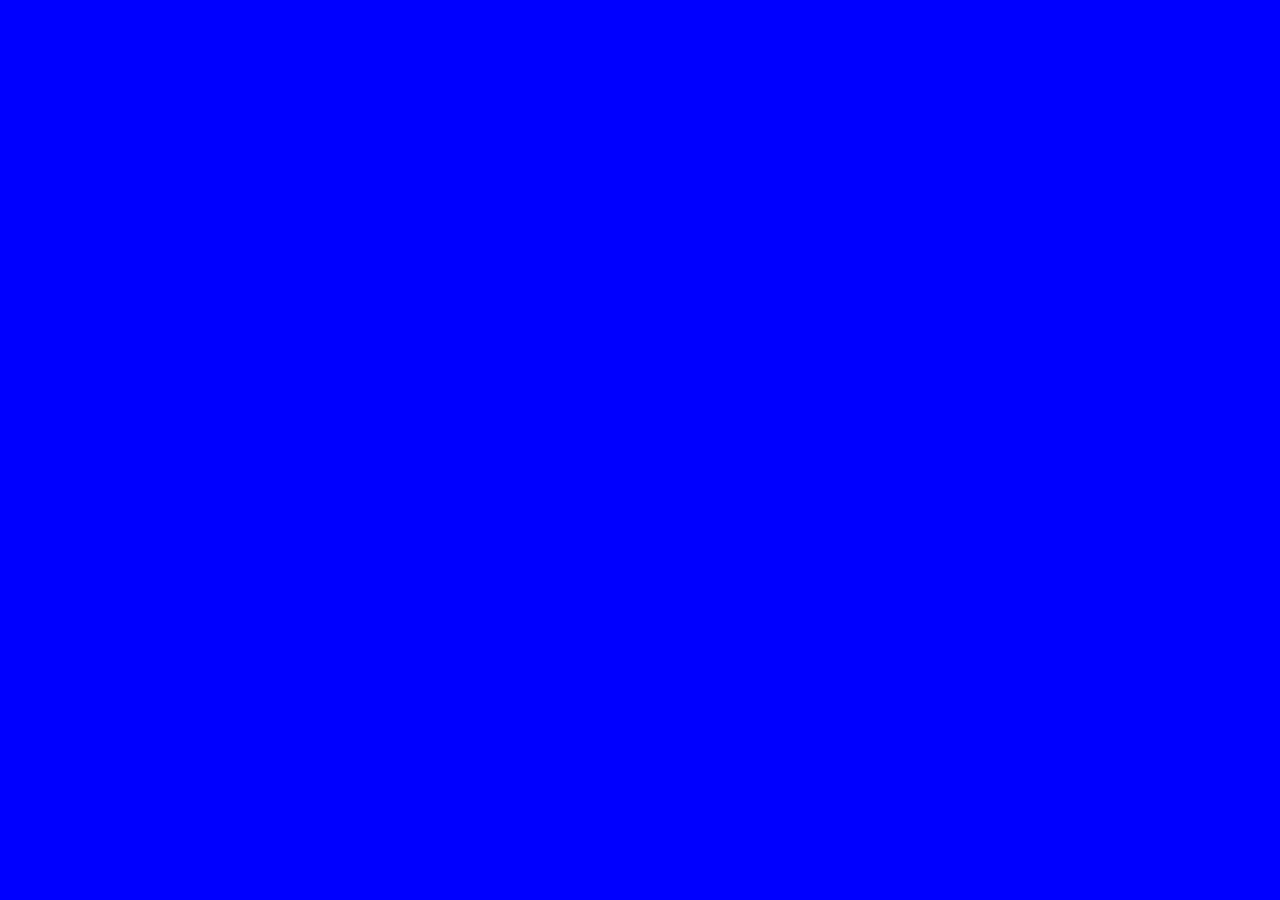
==== about.html @ 9deaed52 "bolded sentence nd created about.html" ====
<!DOCTYPE html>
<html>
    <head>
            <title> All About Alex </title>
            <meta charset="UTF-8">
            <link rel="icon" href="favicon.png" type="image/gif" sizes="16x16">
            <link rel="stylesheet"type="text/css" href="stylesheet.css">
    </head>
    <body>
        
    </body>
---- stylesheet.css ----
li {
            color:rgb(255, 255, 0)
        }
        p {
            color:rgb(255, 255, 0);
        }
        body {
            background-color: rgb(0,0,255);
        }
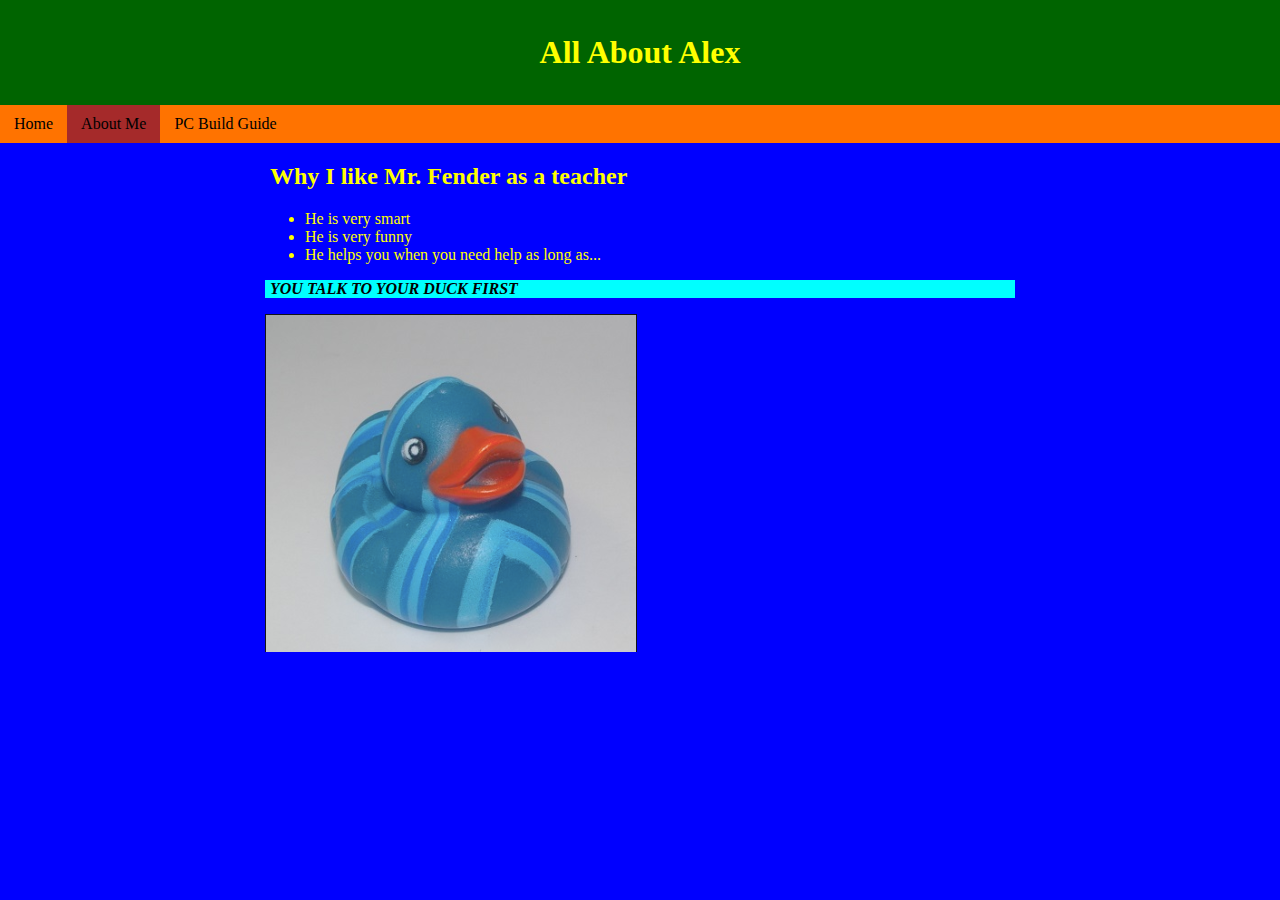
==== commit 4497c72f: "added a 20 collum, moved some information into the about page, and change the active parts of it" ====
--- a/about.html
+++ b/about.html
@@ -1,11 +1,56 @@
 <!DOCTYPE html>
+
 <html>
     <head>
-            <title> All About Alex </title>
-            <meta charset="UTF-8">
-            <link rel="icon" href="favicon.png" type="image/gif" sizes="16x16">
-            <link rel="stylesheet"type="text/css" href="stylesheet.css">
+        <title>
+            Alex Homepage
+        </title>
+        <meta charset="UTF-8">
+        <link rel="icon" href="favicon.png" type="image/gif" size="16x16">
+        <link rel="stylesheet" type="text/css" href="style.css">
     </head>
+
     <body>
+        <div class="title_bar">
+        <h1>
+            All About Alex
+        </h1>
+    </div>
+    <div class="nav_bar">
         
-    </body>+        <div class="nav_links">
+            <a href="home.html"> Home</a>
+            <a href="about.html" class="active">About Me</a>
+            <a href="build.html">PC Build Guide</a>
+      </div>
+      </div>
+      
+      <div class="row">
+        <div class="col20">
+        </div>
+        <div class="col60">
+
+        <h2>
+            Why I like Mr. Fender as a teacher
+        </h2>
+         <ul>
+            <li>
+                He is very smart
+            </li>
+            <li>
+                He is very funny
+            </li>
+            <li>
+                He helps you when you need help as long as... 
+            </li>
+        </ul>
+        <p>
+            <strong><em>YOU TALK TO YOUR DUCK FIRST</em></strong> 
+        </p>
+        <img src="Screen Shot 2020-10-09 at 2.35.30 PM.png" alt="This is an image of a blue striped rubber duck.">
+        </div>
+        <div class="col20">
+        </div>
+    </div>
+    </body>
+    </html>
--- a/style.css
+++ b/style.css
@@ -0,0 +1,87 @@
+body {
+    background-color: RGB(0, 0, 255);
+    margin: 0; 
+}
+
+p {
+    background-color: rgb(0, 255, 255);
+    padding: 0 5px;
+}
+
+h1 {
+    color: rgb(255, 255, 0);
+
+}
+h2 {
+padding: 0 5px;
+color: rgb(255, 255, 0);
+}
+ul {
+    color: rgb(255, 255, 0);
+}
+.title_bar {
+    background-color: rgb(0, 100, 0);
+    margin: auto;
+    padding: 1% 0;
+    text-align: center;
+}
+
+
+
+.nav_bar {
+    background-color: rgb(255, 115, 0);
+    display: block;
+    overflow: hidden;
+}
+.nav_links {
+    width: 100%;
+    overflow: hidden;
+}
+
+.nav_links a {
+    display: block;
+    padding: 10px 14px;
+    text-align: center;
+    text-decoration: none;
+    color: rgb(0,0,0);
+    float: left;
+}
+
+.nav_links a:hover {
+    background-color: rgb(0, 0, 0);
+    color: rgb(255, 115, 0);
+    transition: .5s;
+}
+
+.row {
+    display: flex;
+}
+
+.col20 {
+    flex: 2;
+    padding: 0 5px;
+}
+
+.col40 {
+flex: 4;
+padding: 0 5px;
+}
+
+.col50 {
+    flex: 5;
+    padding: 0 5px;
+    }
+
+.col60 {
+    flex: 6;
+    padding: 0 5px;
+    }
+
+.col100 {
+    flex: 10;
+    padding: 0 5px;
+    }
+
+    .active {
+        background-color: brown;
+    }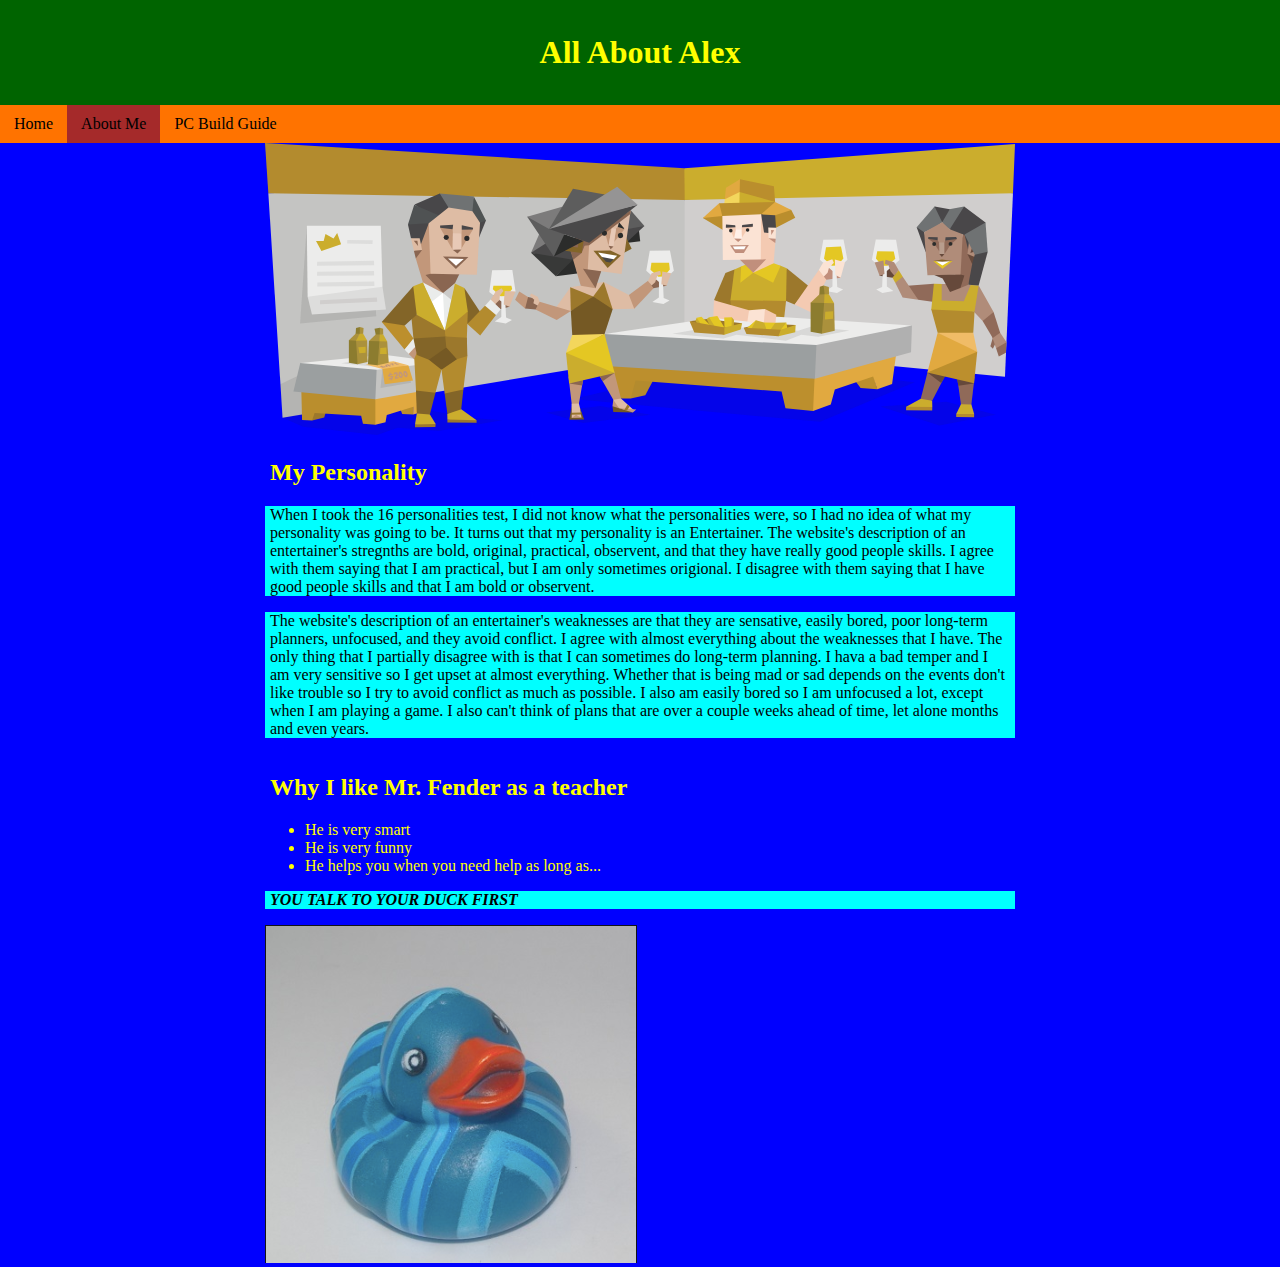
==== commit 72e796ba: "put info and put picture on on about page and centered things in middle" ====
--- a/about.html
+++ b/about.html
@@ -22,9 +22,27 @@
             <a href="home.html"> Home</a>
             <a href="about.html" class="active">About Me</a>
             <a href="build.html">PC Build Guide</a>
-      </div>
-      </div>
-      
+        </div>
+    </div>
+        </body>
+        <div class="row">
+        <div class="col20">
+        </div>
+        <div class="col60">
+            <img src="explorers_Entertainer_ESFP_introduction.svg">
+            <h2>
+                My Personality
+            </h2>
+            <p>
+                When I took the 16 personalities test, I did not know what the personalities were, so I had no idea of what my personality was going to be. It turns out that my personality is an Entertainer. The website's description of an entertainer's stregnths are bold, original, practical, observent, and that they have really good people skills. I agree with them saying that I am practical, but I am only sometimes origional. I disagree with them saying that I have good people skills and that I am bold or observent.
+            </p>
+            <p>
+                The website's description of an entertainer's weaknesses are that they are sensative, easily bored, poor long-term planners, unfocused, and they avoid conflict. I agree with almost everything about the weaknesses that I have. The only thing that I partially disagree with is that I can sometimes do long-term planning. I hava a bad temper and I am very sensitive so I get upset at almost everything. Whether that is being mad or sad depends on the events don't like trouble so I try to avoid conflict as much as possible. I also am easily bored so I am unfocused a lot, except when I am playing a game. I also can't think of plans that are over a couple weeks ahead of time, let alone months and even years. 
+            </p>
+        </div>
+        <div class="col20">
+        </div>
+        </div>
       <div class="row">
         <div class="col20">
         </div>
@@ -51,6 +69,4 @@
         </div>
         <div class="col20">
         </div>
-    </div>
-    </body>
     </html>
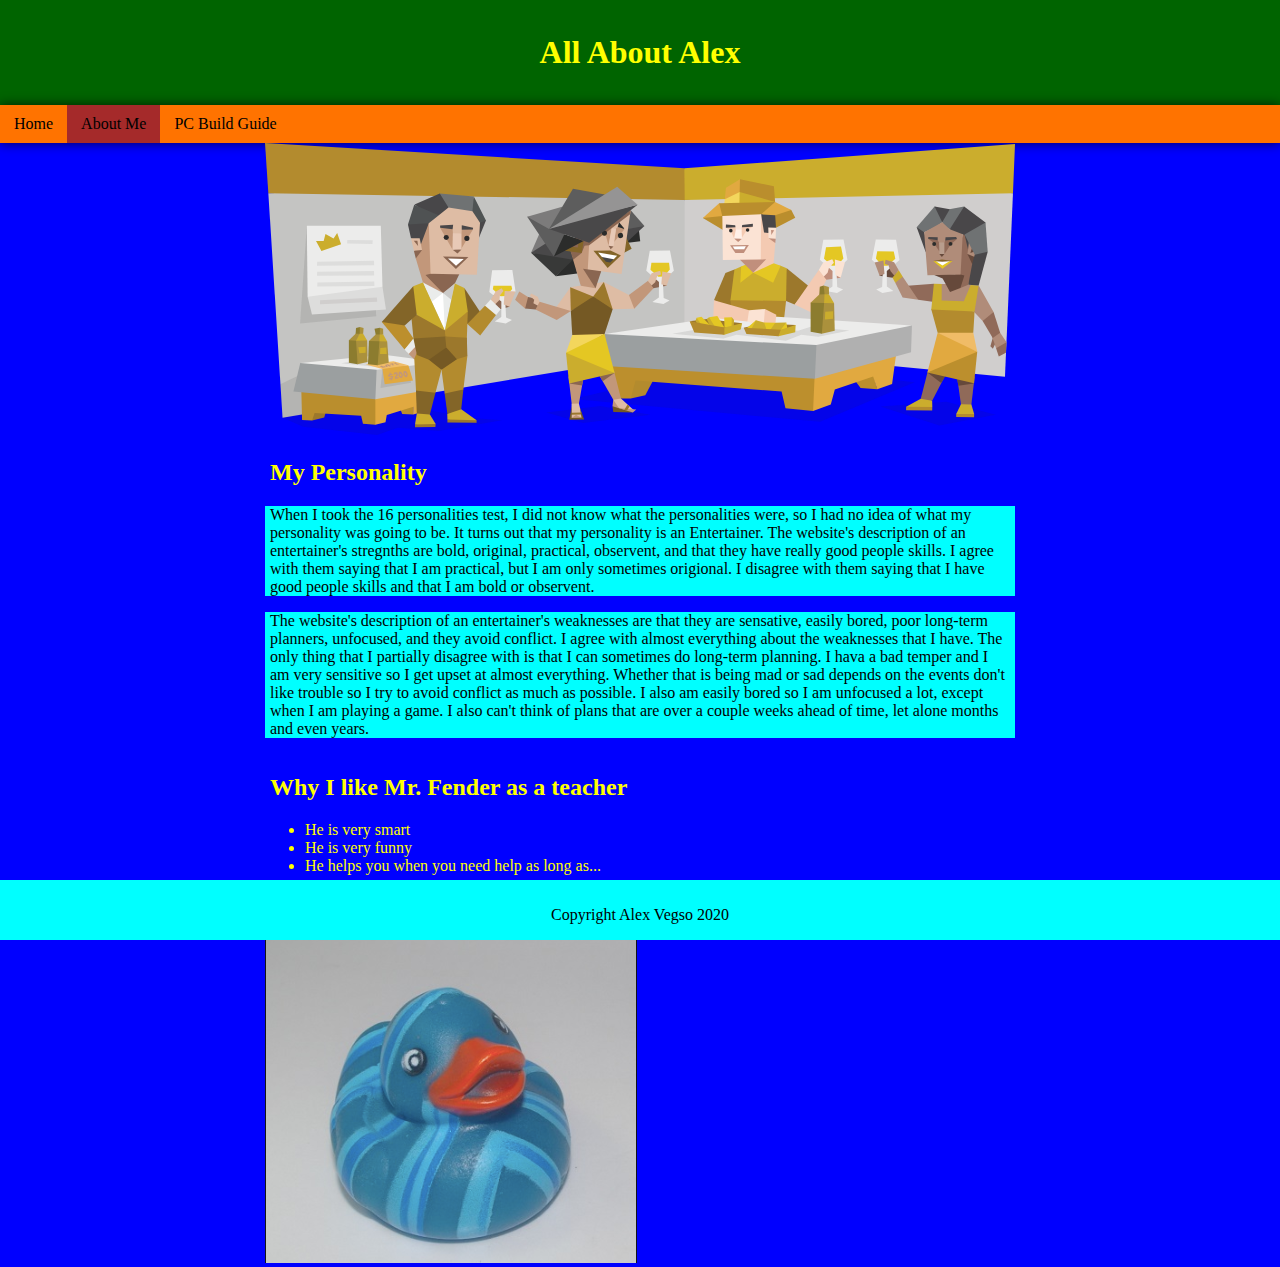
==== commit 7b047dd1: "added footers" ====
--- a/about.html
+++ b/about.html
@@ -24,7 +24,7 @@
             <a href="build.html">PC Build Guide</a>
         </div>
     </div>
-        </body>
+        
         <div class="row">
         <div class="col20">
         </div>
@@ -69,4 +69,8 @@
         </div>
         <div class="col20">
         </div>
+        <div class="footer">
+            <p>Copyright Alex Vegso 2020</p>
+        </div>
+    </body>
     </html>
--- a/style.css
+++ b/style.css
@@ -1,6 +1,9 @@
 body {
     background-color: RGB(0, 0, 255);
     margin: 0; 
+    position: relative;
+    height: 100vh;
+    padding-bottom: 2.5rem;
 }
 
 p {
@@ -32,6 +35,7 @@
     background-color: rgb(255, 115, 0);
     display: block;
     overflow: hidden;
+    box-shadow: 0 0 12px 0 rgba(0, 0, 0, .7);
 }
 .nav_links {
     width: 100%;
@@ -82,6 +86,18 @@
     padding: 0 5px;
     }
 
-    .active {
-        background-color: brown;
-    }+.active {
+    background-color: brown;
+}
+
+.footer {
+    display: block;
+    background-color: rgb(0, 255, 255);
+    text-align: center;
+    color: rgb(0, 0, 0);
+    padding: 10px 0;
+    position: absolute;
+    bottom: 0;
+    width: 100%;
+    height: 2.5rem;
+}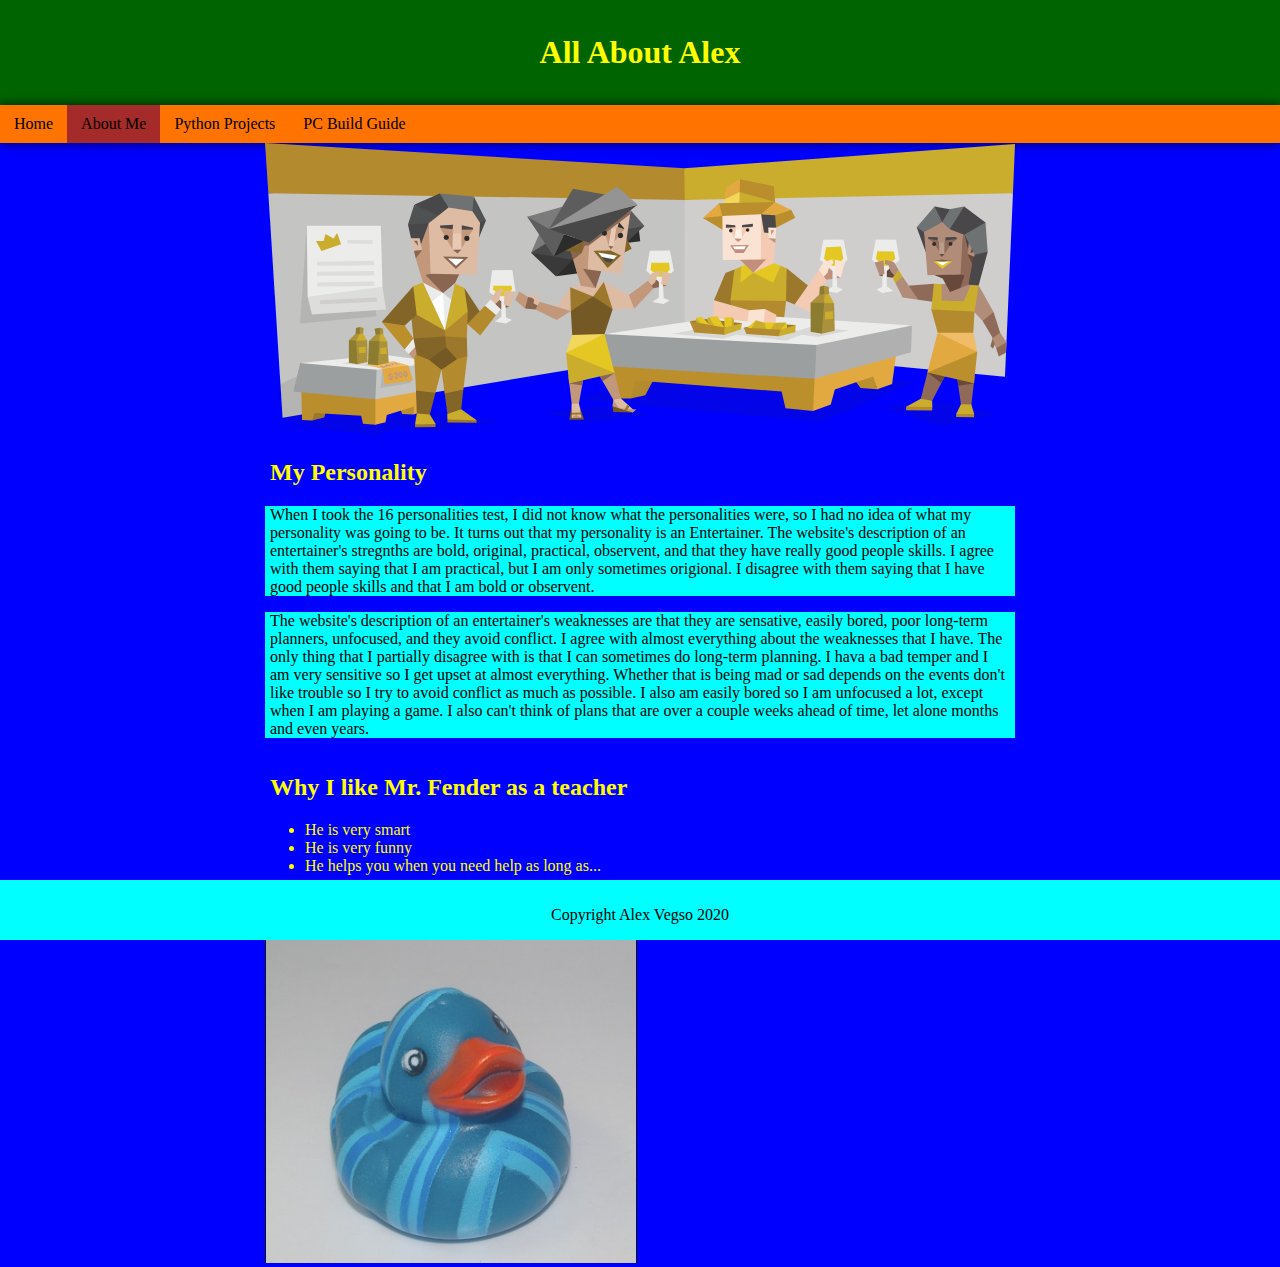
==== commit afccfccf: "Add python.html and put  link to it on other pages" ====
--- a/about.html
+++ b/about.html
@@ -21,6 +21,7 @@
         <div class="nav_links">
             <a href="home.html"> Home</a>
             <a href="about.html" class="active">About Me</a>
+            <a href="python.html" >Python Projects</a>
             <a href="build.html">PC Build Guide</a>
         </div>
     </div>
